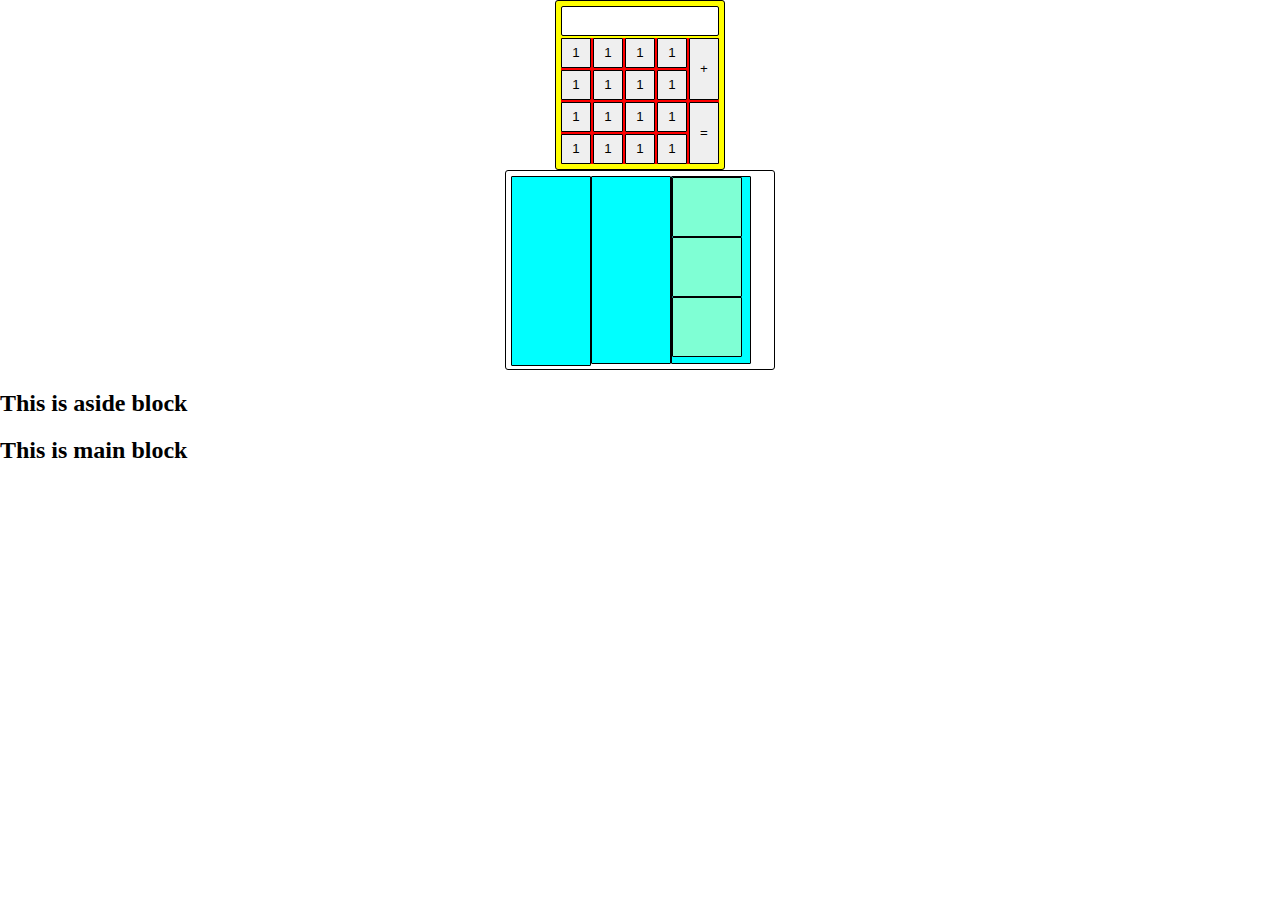
==== index.html @ 280ebdb2 "Spaces between buttons was added" ====
<!DOCTYPE html>
<html lang="en">
<head>
    <meta charset="UTF-8">
    <title>Title</title>
    <link rel="stylesheet" href="./styles.css">
</head>
<body>
<div class="calculator">
    <div class="calculator-window"></div>
    <div class="buttons-holder">
        <div class="buttons-container clearfix">
            <div class="w-80 f-left">
                <div class="btn-wrapper f-left">
                    <button class="calc-btn">1</button>
                </div>
                <div class="btn-wrapper f-left">
                    <button class="calc-btn">1</button>
                </div>
                <div class="btn-wrapper f-left">
                    <button class="calc-btn">1</button>
                </div>
                <div class="btn-wrapper f-left">
                    <button class="calc-btn">1</button>
                </div>
                <div class="btn-wrapper f-left">
                    <button class="calc-btn">1</button>
                </div>
                <div class="btn-wrapper f-left">
                    <button class="calc-btn">1</button>
                </div>
                <div class="btn-wrapper f-left">
                    <button class="calc-btn">1</button>
                </div>
                <div class="btn-wrapper f-left">
                    <button class="calc-btn">1</button>
                </div>
                <div class="btn-wrapper f-left">
                    <button class="calc-btn">1</button>
                </div>
                <div class="btn-wrapper f-left">
                    <button class="calc-btn">1</button>
                </div>
                <div class="btn-wrapper f-left">
                    <button class="calc-btn">1</button>
                </div>
                <div class="btn-wrapper f-left">
                    <button class="calc-btn">1</button>
                </div>
                <div class="btn-wrapper f-left">
                    <button class="calc-btn">1</button>
                </div>
                <div class="btn-wrapper f-left">
                    <button class="calc-btn">1</button>
                </div>
                <div class="btn-wrapper f-left">
                    <button class="calc-btn">1</button>
                </div>
                <div class="btn-wrapper f-left">
                    <button class="calc-btn">1</button>
                </div>
            </div>
            <div class="w-20 f-left">
                <div class="btn-wrapper f-left tall">
                    <button class="calc-btn tall">+</button>
                </div>
                <div class="btn-wrapper f-left tall">
                    <button class="calc-btn tall">=</button>
                </div>
            </div>
        </div>
    </div>
</div>
<div class="table">
    <div class="colm1">
    </div>
    <div class="colm2">
    </div>
    <div class="colm2">
        <div class="str">
        </div>
        <div class="str">
        </div>
        <div class="str">
        </div>
    </div>

</div>

<!--    Make container 1200 px width-->
<!--    Place aside and main blocks in one line-->
<!--    Make them the same height-->
<!--    Make aside 30% width-->
<!--    Make main with remaining width-->
<!--    Make them with borders and rounded corners-->
<!--    Make a space between aside and main with 20px-->
<!--    Place items blocks in one line and red background-->
<!--    Add any additional tags you need-->

<div class="container">
    <aside>
        <h2>This is aside block</h2>
    </aside>
    <main>
        <h2>This is main block</h2>
        <div class="item"></div>
        <div class="item"></div>
        <div class="item"></div>
    </main>
</div>

</body>
</html>
---- styles.css ----
/*Reset styles*/

* {
    box-sizing: border-box;
}

html, body {
    margin: 0;
    padding: 0;
}

/*Utils*/

.clearfix:before, .clearfix:after {
    content: ' ';
    display: block;
    clear: both;
    visibility: hidden;
    height: 0;
}

.w-80 {
    /*width: 80%;*/
    width: 128px;
}

.w-20 {
    width: 20%;
    width: 32px;
}

.f-left {
    float: left;
}

/*Main styles*/

.calculator {
    width: 170px;
    background: yellow;
    margin: auto;
    padding: 5px;
    border: 1px solid #000000;
    border-radius: 3px;
}

.calculator-window {
    height: 30px;
    border: 1px solid #000000;
    border-radius: 2px;
    background: #ffffff;
}

.buttons-holder {
    margin-top: 2px;
    width: 158px;
    height: 126px;
    overflow: hidden;
}


.buttons-container {
    margin: -1px;
    background: red;
}
.btn-wrapper {
    width: 32px;
    height: 32px;
    padding: 1px;
}

.calc-btn {
    width: 30px;
    height: 30px;
    border: 1px solid #000000;
    border-radius: 1px;
    text-align: center;
    padding: 0;
    line-height: 28px;
    display: block;
    cursor: pointer;
    transition: all 200ms linear;
}

.calc-btn:hover {
    box-shadow: inset 0 0 5px 2px #6a6a6a;
    /*background: aquamarine;*/
}

.calc-btn:active {
    outline: none;
    box-shadow: inset 0 0 10px 3px #6a6a6a;
    /*background: aqua;*/
}

.calc-btn:focus {
    outline: none;
}

.calc-btn.tall {
    height: 62px;
}

.btn-wrapper.tall {
    height: 64px;
}



.table {
    width: 270px;
    height: 200px;
    margin: auto;
    padding: 5px;
    border: 1px solid #000000;
    border-radius: 3px;
}

.colm1 {
    width: 80px;
    height: 190px;
    border: 1px solid #000000;
    background: aqua;
    border-radius: 1px;
    padding: 0;
    line-height: 28px;
    display: block;
    cursor: pointer;
    transition: all 200ms linear;
    float: left;

}

.colm2 {
    width: 80px;
    height: 100%;
    border: 1px solid #000000;
    background: aqua;
    border-radius: 1px;
    padding: 0;
    line-height: 28px;
    display: block;
    float: left;
}

.str {
    width: 70px;
    height: 60px;
    border: 1px solid #000000;
    background: aquamarine;
    border-radius: 1px;
    padding: 0;
    display: block;
}
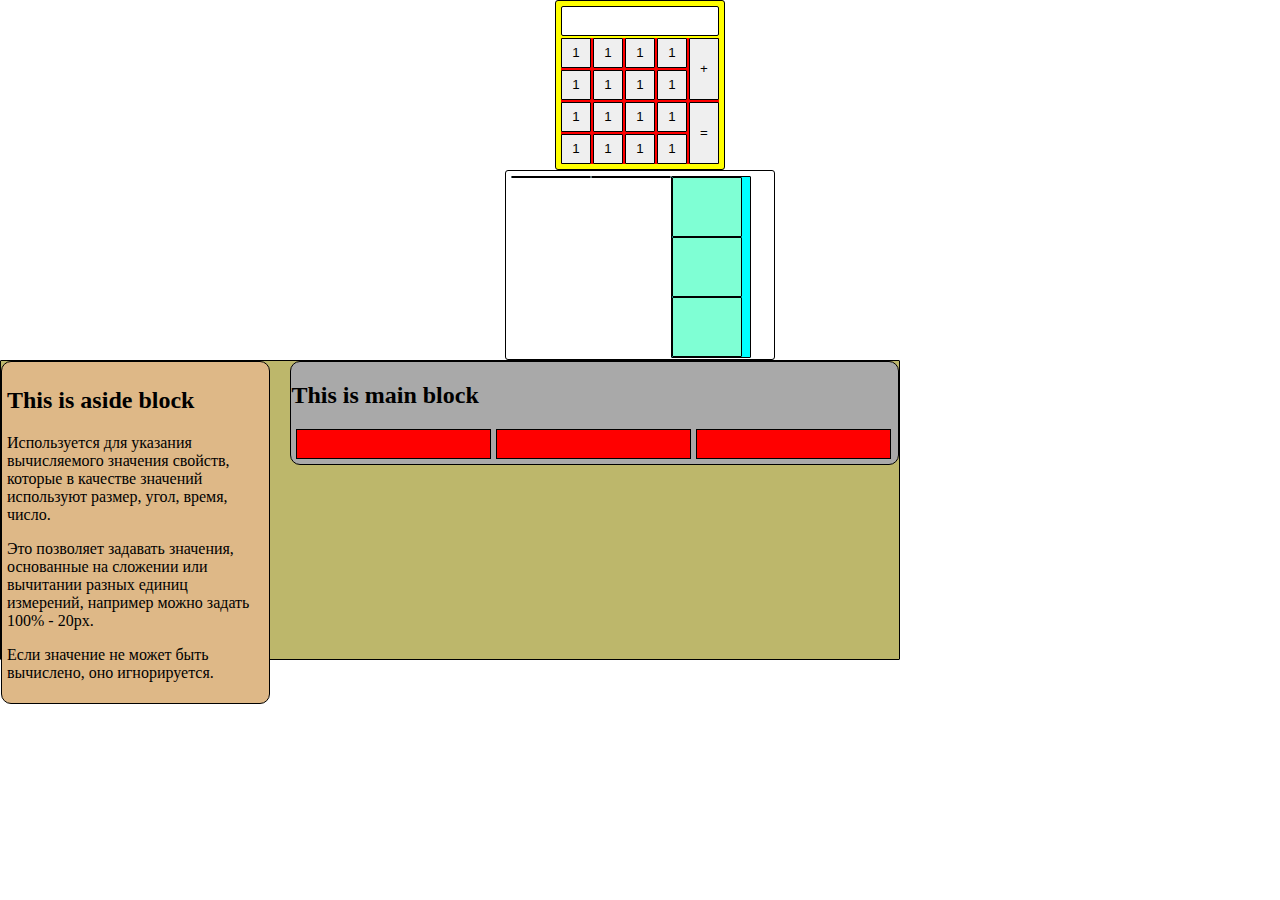
==== commit 52526d45: "task was done" ====
--- a/index.html
+++ b/index.html
@@ -98,10 +98,15 @@
 <!--    Add any additional tags you need-->
 
 <div class="container">
-    <aside>
+    <aside class="as">
         <h2>This is aside block</h2>
+        Используется для указания вычисляемого значения свойств, которые в качестве значений
+        используют размер, угол, время, число.<p/> Это позволяет задавать значения, основанные
+        на сложении или вычитании разных
+        единиц измерений, например можно задать 100% - 20px.<p/>
+        Если значение не может быть вычислено, оно игнорируется.
     </aside>
-    <main>
+    <main class="m">
         <h2>This is main block</h2>
         <div class="item"></div>
         <div class="item"></div>
--- a/styles.css
+++ b/styles.css
@@ -109,7 +109,7 @@
 
 .table {
     width: 270px;
-    height: 200px;
+    min-height: 190px;
     margin: auto;
     padding: 5px;
     border: 1px solid #000000;
@@ -118,7 +118,7 @@
 
 .colm1 {
     width: 80px;
-    height: 190px;
+    min-height: 50%;
     border: 1px solid #000000;
     background: aqua;
     border-radius: 1px;
@@ -133,7 +133,7 @@
 
 .colm2 {
     width: 80px;
-    height: 100%;
+    height: 50%;
     border: 1px solid #000000;
     background: aqua;
     border-radius: 1px;
@@ -151,4 +151,40 @@
     border-radius: 1px;
     padding: 0;
     display: block;
-}+}
+
+.container {
+    width: 900px;
+    height: 300px;
+    border: 1px solid #000000;
+    background: darkkhaki;
+    border-radius: 1px;
+}
+
+
+.as {
+    width: 30%;
+    background: burlywood;
+    border: 1px solid #000000;
+    border-radius: 10px 10px 10px 10px;
+    padding: 5px;
+    float: left;
+}
+.m {
+    width: calc(70% - 20px);
+    background: darkgray;
+    border: 1px solid #000000;
+    border-radius: 10px 10px 10px 10px;
+    float: left;
+    margin-left: 20px;
+}
+
+.item {
+    width: 195px;
+    height: 30px;
+    background: red;
+    border: 1px solid #000000;
+    float: left;
+    margin-left: 5px;
+    margin-bottom: 5px;
+}
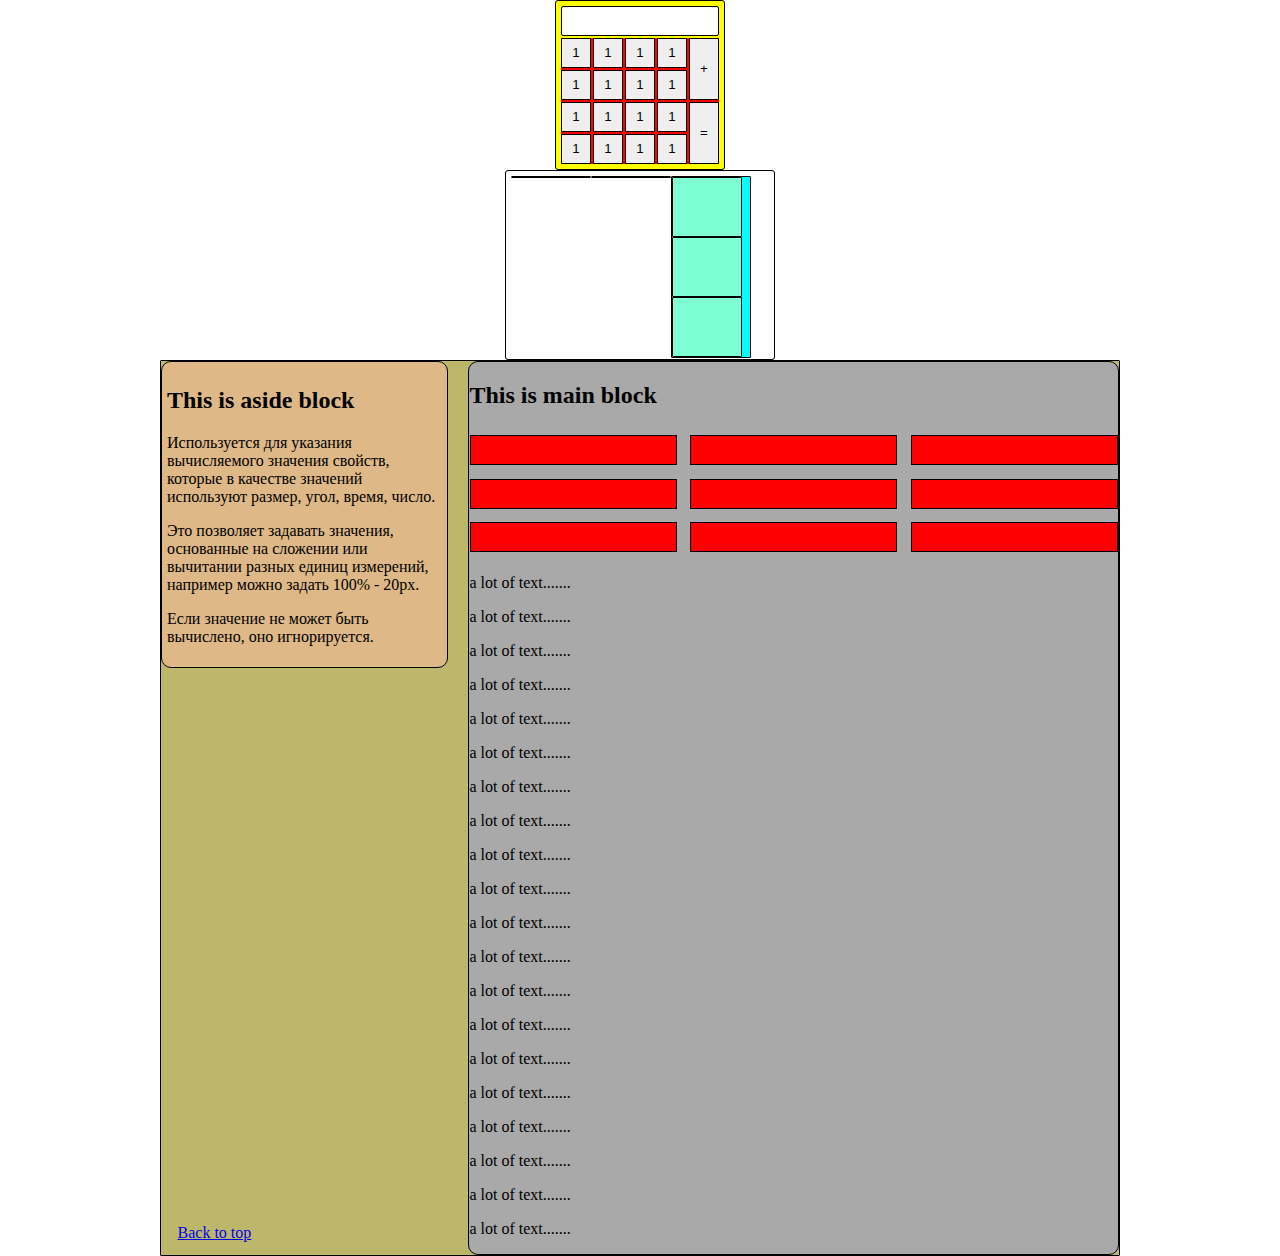
==== commit 02a0d00f: "Review" ====
--- a/index.html
+++ b/index.html
@@ -6,7 +6,7 @@
     <link rel="stylesheet" href="./styles.css">
 </head>
 <body>
-<div class="calculator">
+<div class="calculator" id="begin">
     <div class="calculator-window"></div>
     <div class="buttons-holder">
         <div class="buttons-container clearfix">
@@ -97,8 +97,8 @@
 <!--    Place items blocks in one line and red background-->
 <!--    Add any additional tags you need-->
 
-<div class="container">
-    <aside class="as">
+<div class="container clearfix">
+    <aside class="as f-left">
         <h2>This is aside block</h2>
         Используется для указания вычисляемого значения свойств, которые в качестве значений
         используют размер, угол, время, число.<p/> Это позволяет задавать значения, основанные
@@ -106,11 +106,40 @@
         единиц измерений, например можно задать 100% - 20px.<p/>
         Если значение не может быть вычислено, оно игнорируется.
     </aside>
-    <main class="m">
+    <main class="m f-left">
         <h2>This is main block</h2>
-        <div class="item"></div>
-        <div class="item"></div>
-        <div class="item"></div>
+        <div class="items-wrapper clearfix">
+            <div class="item f-left"></div>
+            <div class="item f-left"></div>
+            <div class="item f-left"></div>
+            <div class="item f-left"></div>
+            <div class="item f-left"></div>
+            <div class="item f-left"></div>
+            <div class="item f-left"></div>
+            <div class="item f-left"></div>
+            <div class="item f-left"></div>
+        </div>
+        <p>a lot of text.......</p>
+        <p>a lot of text.......</p>
+        <p>a lot of text.......</p>
+        <p>a lot of text.......</p>
+        <p>a lot of text.......</p>
+        <p>a lot of text.......</p>
+        <p>a lot of text.......</p>
+        <p>a lot of text.......</p>
+        <p>a lot of text.......</p>
+        <p>a lot of text.......</p>
+        <p>a lot of text.......</p>
+        <p>a lot of text.......</p>
+        <p>a lot of text.......</p>
+        <p>a lot of text.......</p>
+        <p>a lot of text.......</p>
+        <p>a lot of text.......</p>
+        <p>a lot of text.......</p>
+        <p>a lot of text.......</p>
+        <p>a lot of text.......</p>
+        <p>a lot of text.......</p>
+        <p class="back-to-top"><a href="#begin">Back to top</a></p>
     </main>
 </div>
 
--- a/styles.css
+++ b/styles.css
@@ -12,7 +12,7 @@
 /*Utils*/
 
 .clearfix:before, .clearfix:after {
-    content: ' ';
+    content: '';
     display: block;
     clear: both;
     visibility: hidden;
@@ -154,8 +154,9 @@
 }
 
 .container {
-    width: 900px;
-    height: 300px;
+    width: 75%;
+    margin: 0 auto;
+    /*height: 300px;*/
     border: 1px solid #000000;
     background: darkkhaki;
     border-radius: 1px;
@@ -168,7 +169,6 @@
     border: 1px solid #000000;
     border-radius: 10px 10px 10px 10px;
     padding: 5px;
-    float: left;
 }
 .m {
     width: calc(70% - 20px);
@@ -180,11 +180,22 @@
 }
 
 .item {
-    width: 195px;
+    width: calc((100% - 6%) / 3);
+    margin: 1%;
     height: 30px;
     background: red;
     border: 1px solid #000000;
-    float: left;
-    margin-left: 5px;
-    margin-bottom: 5px;
-}
+}
+
+.items-wrapper {
+    margin: 0 -1%;
+    /*width: 510px;*/
+}
+
+.back-to-top {
+    margin: 0;
+    margin-left: -45%;
+    height: 30px;
+    margin-top: -30px;
+}
+
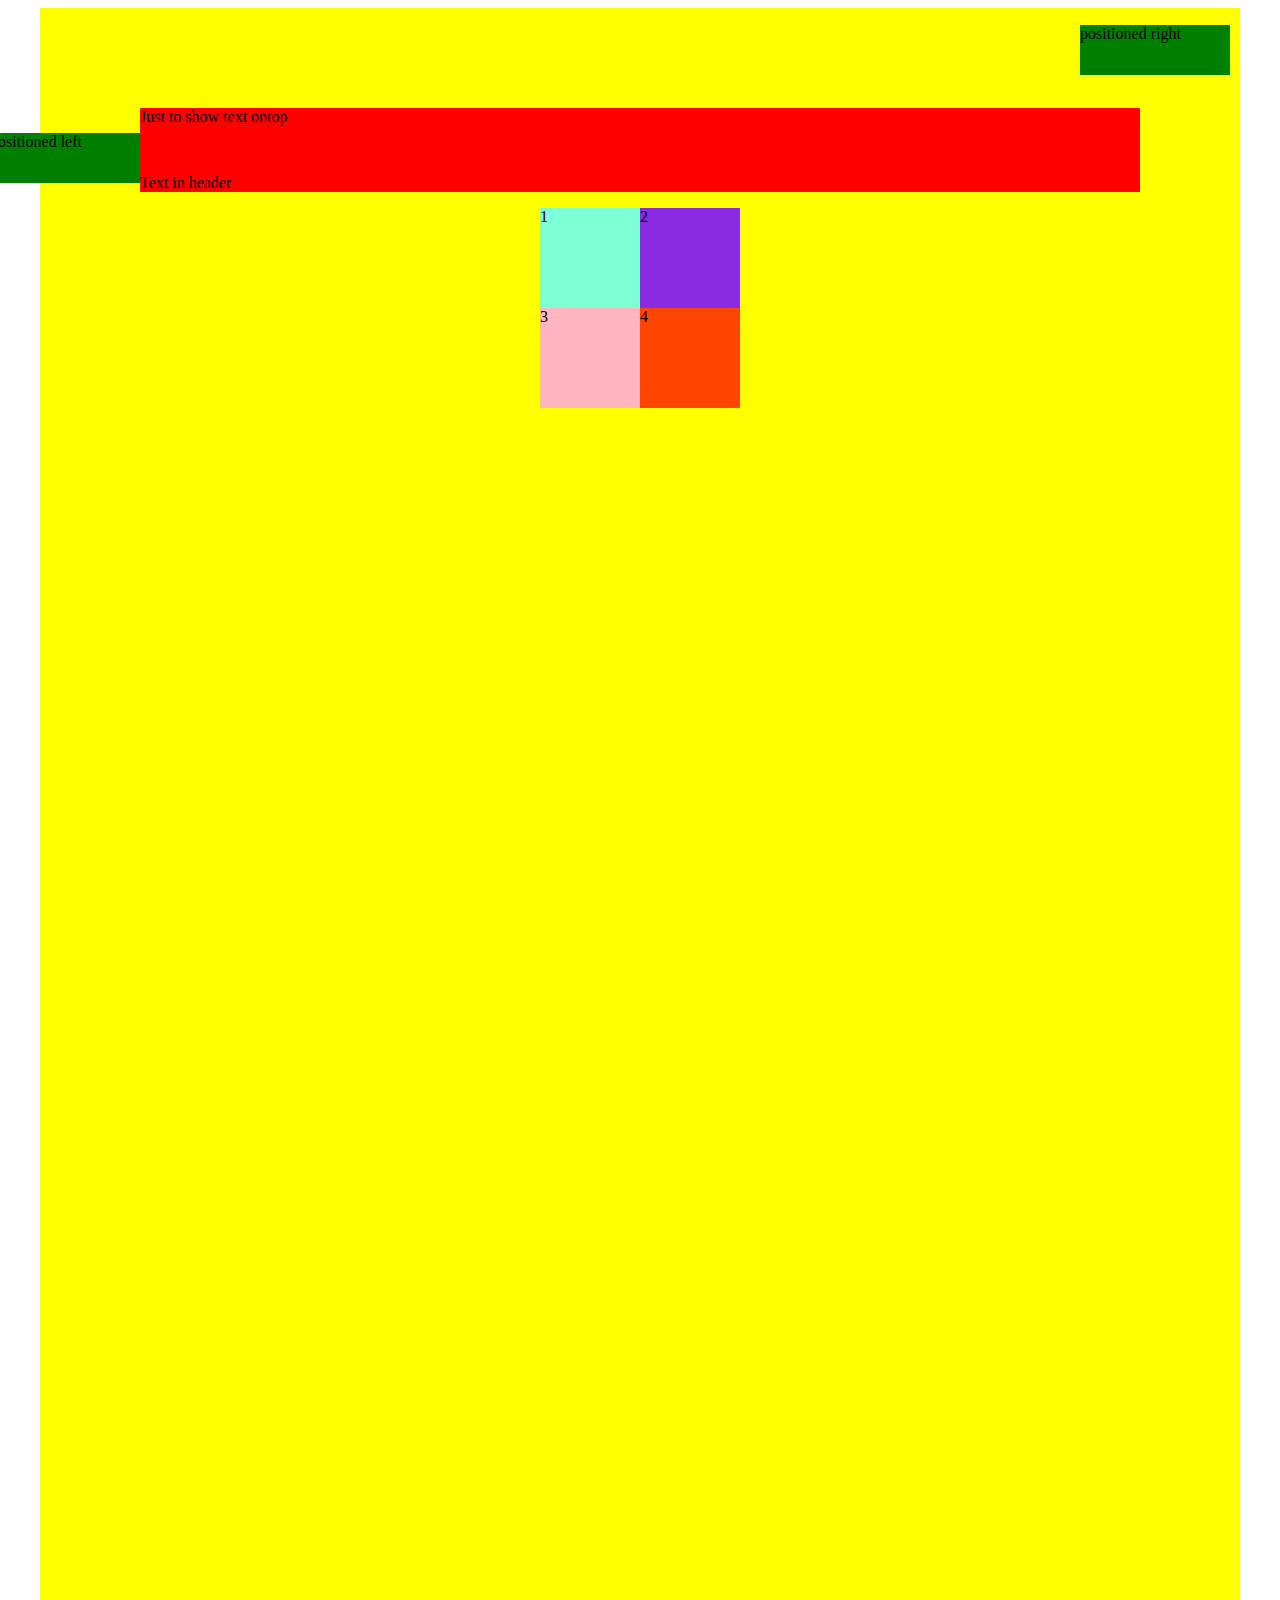
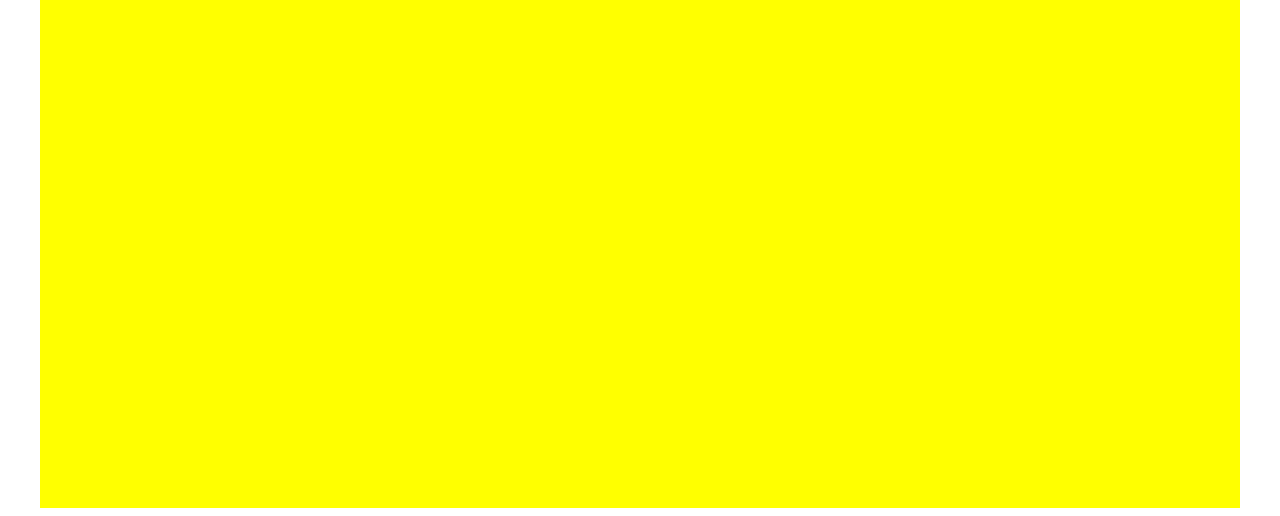
==== commit 6bc9a592: "squares were placed" ====
--- a/index.html
+++ b/index.html
@@ -6,142 +6,24 @@
     <link rel="stylesheet" href="./styles.css">
 </head>
 <body>
-<div class="calculator" id="begin">
-    <div class="calculator-window"></div>
-    <div class="buttons-holder">
-        <div class="buttons-container clearfix">
-            <div class="w-80 f-left">
-                <div class="btn-wrapper f-left">
-                    <button class="calc-btn">1</button>
-                </div>
-                <div class="btn-wrapper f-left">
-                    <button class="calc-btn">1</button>
-                </div>
-                <div class="btn-wrapper f-left">
-                    <button class="calc-btn">1</button>
-                </div>
-                <div class="btn-wrapper f-left">
-                    <button class="calc-btn">1</button>
-                </div>
-                <div class="btn-wrapper f-left">
-                    <button class="calc-btn">1</button>
-                </div>
-                <div class="btn-wrapper f-left">
-                    <button class="calc-btn">1</button>
-                </div>
-                <div class="btn-wrapper f-left">
-                    <button class="calc-btn">1</button>
-                </div>
-                <div class="btn-wrapper f-left">
-                    <button class="calc-btn">1</button>
-                </div>
-                <div class="btn-wrapper f-left">
-                    <button class="calc-btn">1</button>
-                </div>
-                <div class="btn-wrapper f-left">
-                    <button class="calc-btn">1</button>
-                </div>
-                <div class="btn-wrapper f-left">
-                    <button class="calc-btn">1</button>
-                </div>
-                <div class="btn-wrapper f-left">
-                    <button class="calc-btn">1</button>
-                </div>
-                <div class="btn-wrapper f-left">
-                    <button class="calc-btn">1</button>
-                </div>
-                <div class="btn-wrapper f-left">
-                    <button class="calc-btn">1</button>
-                </div>
-                <div class="btn-wrapper f-left">
-                    <button class="calc-btn">1</button>
-                </div>
-                <div class="btn-wrapper f-left">
-                    <button class="calc-btn">1</button>
-                </div>
+
+    <div class="container">
+        <header>
+            <div style="height: 50px;">Just to show text ontop</div>
+            <div class="position p-left">
+                positioned left
             </div>
-            <div class="w-20 f-left">
-                <div class="btn-wrapper f-left tall">
-                    <button class="calc-btn tall">+</button>
-                </div>
-                <div class="btn-wrapper f-left tall">
-                    <button class="calc-btn tall">=</button>
-                </div>
+            <div class="position p-right">
+                positioned right
             </div>
+            <p>Text in header</p>
+        </header>
+        <div class="wrapper">
+            <div class="two">2</div>
+            <div class="one">1</div>
+            <div class="four">4</div>
+            <div class="three">3</div>
         </div>
     </div>
-</div>
-<div class="table">
-    <div class="colm1">
-    </div>
-    <div class="colm2">
-    </div>
-    <div class="colm2">
-        <div class="str">
-        </div>
-        <div class="str">
-        </div>
-        <div class="str">
-        </div>
-    </div>
-
-</div>
-
-<!--    Make container 1200 px width-->
-<!--    Place aside and main blocks in one line-->
-<!--    Make them the same height-->
-<!--    Make aside 30% width-->
-<!--    Make main with remaining width-->
-<!--    Make them with borders and rounded corners-->
-<!--    Make a space between aside and main with 20px-->
-<!--    Place items blocks in one line and red background-->
-<!--    Add any additional tags you need-->
-
-<div class="container clearfix">
-    <aside class="as f-left">
-        <h2>This is aside block</h2>
-        Используется для указания вычисляемого значения свойств, которые в качестве значений
-        используют размер, угол, время, число.<p/> Это позволяет задавать значения, основанные
-        на сложении или вычитании разных
-        единиц измерений, например можно задать 100% - 20px.<p/>
-        Если значение не может быть вычислено, оно игнорируется.
-    </aside>
-    <main class="m f-left">
-        <h2>This is main block</h2>
-        <div class="items-wrapper clearfix">
-            <div class="item f-left"></div>
-            <div class="item f-left"></div>
-            <div class="item f-left"></div>
-            <div class="item f-left"></div>
-            <div class="item f-left"></div>
-            <div class="item f-left"></div>
-            <div class="item f-left"></div>
-            <div class="item f-left"></div>
-            <div class="item f-left"></div>
-        </div>
-        <p>a lot of text.......</p>
-        <p>a lot of text.......</p>
-        <p>a lot of text.......</p>
-        <p>a lot of text.......</p>
-        <p>a lot of text.......</p>
-        <p>a lot of text.......</p>
-        <p>a lot of text.......</p>
-        <p>a lot of text.......</p>
-        <p>a lot of text.......</p>
-        <p>a lot of text.......</p>
-        <p>a lot of text.......</p>
-        <p>a lot of text.......</p>
-        <p>a lot of text.......</p>
-        <p>a lot of text.......</p>
-        <p>a lot of text.......</p>
-        <p>a lot of text.......</p>
-        <p>a lot of text.......</p>
-        <p>a lot of text.......</p>
-        <p>a lot of text.......</p>
-        <p>a lot of text.......</p>
-        <p class="back-to-top"><a href="#begin">Back to top</a></p>
-    </main>
-</div>
-
 </body>
 </html>--- a/styles.css
+++ b/styles.css
@@ -1,201 +1,75 @@
-/*Reset styles*/
-
-* {
-    box-sizing: border-box;
+header {
+    width: 1000px;
+    /*height: 100px;*/
+    margin: 50px auto 0;
+    background: red;
+    position: relative;
 }
 
-html, body {
-    margin: 0;
-    padding: 0;
-}
-
-/*Utils*/
-
-.clearfix:before, .clearfix:after {
-    content: '';
-    display: block;
-    clear: both;
-    visibility: hidden;
-    height: 0;
-}
-
-.w-80 {
-    /*width: 80%;*/
-    width: 128px;
-}
-
-.w-20 {
-    width: 20%;
-    width: 32px;
-}
-
-.f-left {
-    float: left;
-}
-
-/*Main styles*/
-
-.calculator {
-    width: 170px;
+.container {
+    width: 1200px;
+    height: 2000px;
+    margin: 0 auto;
+    padding: 50px 0;
     background: yellow;
-    margin: auto;
-    padding: 5px;
-    border: 1px solid #000000;
-    border-radius: 3px;
-}
-
-.calculator-window {
-    height: 30px;
-    border: 1px solid #000000;
-    border-radius: 2px;
-    background: #ffffff;
-}
-
-.buttons-holder {
-    margin-top: 2px;
-    width: 158px;
-    height: 126px;
-    overflow: hidden;
-}
-
-
-.buttons-container {
-    margin: -1px;
-    background: red;
-}
-.btn-wrapper {
-    width: 32px;
-    height: 32px;
-    padding: 1px;
-}
-
-.calc-btn {
-    width: 30px;
-    height: 30px;
-    border: 1px solid #000000;
-    border-radius: 1px;
-    text-align: center;
-    padding: 0;
-    line-height: 28px;
-    display: block;
-    cursor: pointer;
-    transition: all 200ms linear;
-}
-
-.calc-btn:hover {
-    box-shadow: inset 0 0 5px 2px #6a6a6a;
-    /*background: aquamarine;*/
-}
-
-.calc-btn:active {
-    outline: none;
-    box-shadow: inset 0 0 10px 3px #6a6a6a;
-    /*background: aqua;*/
-}
-
-.calc-btn:focus {
-    outline: none;
-}
-
-.calc-btn.tall {
-    height: 62px;
-}
-
-.btn-wrapper.tall {
-    height: 64px;
-}
-
-
-
-.table {
-    width: 270px;
-    min-height: 190px;
-    margin: auto;
-    padding: 5px;
-    border: 1px solid #000000;
-    border-radius: 3px;
-}
-
-.colm1 {
-    width: 80px;
-    min-height: 50%;
-    border: 1px solid #000000;
-    background: aqua;
-    border-radius: 1px;
-    padding: 0;
-    line-height: 28px;
-    display: block;
-    cursor: pointer;
-    transition: all 200ms linear;
-    float: left;
 
 }
 
-.colm2 {
-    width: 80px;
-    height: 50%;
-    border: 1px solid #000000;
-    background: aqua;
-    border-radius: 1px;
-    padding: 0;
-    line-height: 28px;
-    display: block;
-    float: left;
+.position {
+    width: 150px;
+    height: 50px;
+    background: green;
 }
 
-.str {
-    width: 70px;
-    height: 60px;
-    border: 1px solid #000000;
-    background: aquamarine;
-    border-radius: 1px;
-    padding: 0;
-    display: block;
+.p-left {
+    position: absolute;
+    left: -150px;
+    top: 25px;
+    /*z-index: 100;*/
+    /*left: 50px;*/
+    /*top: -25px;*/
+}
+.p-right {
+    position: fixed;
+    top:25px;
+    right: 50px;
 }
 
-.container {
-    width: 75%;
+.wrapper {
+    width: 200px;
     margin: 0 auto;
-    /*height: 300px;*/
-    border: 1px solid #000000;
-    background: darkkhaki;
-    border-radius: 1px;
+    height: 200px;
+    position: relative;
+    background: coral;
 }
 
-
-.as {
-    width: 30%;
-    background: burlywood;
-    border: 1px solid #000000;
-    border-radius: 10px 10px 10px 10px;
-    padding: 5px;
-}
-.m {
-    width: calc(70% - 20px);
-    background: darkgray;
-    border: 1px solid #000000;
-    border-radius: 10px 10px 10px 10px;
-    float: left;
-    margin-left: 20px;
+.wrapper > div {
+    position: absolute;
+    width: 100px;
+    height: 100px;
 }
 
-.item {
-    width: calc((100% - 6%) / 3);
-    margin: 1%;
-    height: 30px;
-    background: red;
-    border: 1px solid #000000;
+.one {
+    background: aquamarine;
+    position: absolute;
+    right: 100px;
 }
 
-.items-wrapper {
-    margin: 0 -1%;
-    /*width: 510px;*/
+.two {
+    background: blueviolet;
+    position: absolute;
+    left: 100px;
 }
 
-.back-to-top {
-    margin: 0;
-    margin-left: -45%;
-    height: 30px;
-    margin-top: -30px;
+.three {
+    background: lightpink;
+    position: absolute;
+    top: 100px;
 }
 
+.four {
+    background: orangered;
+    position: absolute;
+    top: 100px;
+    left: 100px;
+}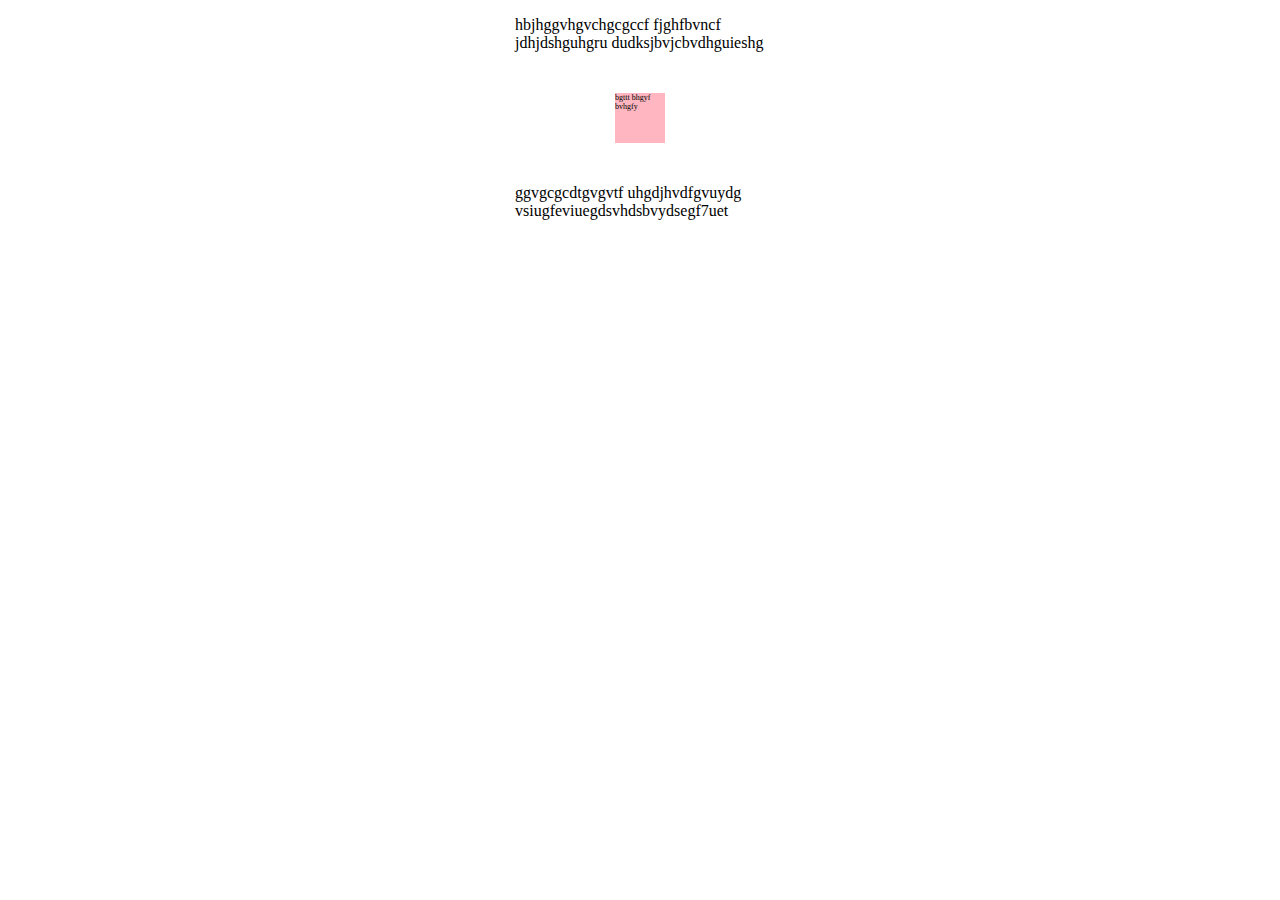
==== commit 51a5d4cc: "transition and flex was learned" ====
--- a/index.html
+++ b/index.html
@@ -6,24 +6,13 @@
     <link rel="stylesheet" href="./styles.css">
 </head>
 <body>
+ <div class="conteiner">
+    <p>hbjhggvhgvchgcgccf   fjghfbvncf jdhjdshguhgru dudksjbvjcbvdhguieshg</p>
+    <div class="form">
+        bgttt bhgyf bvhgfy
+    </div>
+     <p>ggvgcgcdtgvgvtf uhgdjhvdfgvuydg  vsiugfeviuegdsvhdsbvydsegf7uet</p>
+</div>
 
-    <div class="container">
-        <header>
-            <div style="height: 50px;">Just to show text ontop</div>
-            <div class="position p-left">
-                positioned left
-            </div>
-            <div class="position p-right">
-                positioned right
-            </div>
-            <p>Text in header</p>
-        </header>
-        <div class="wrapper">
-            <div class="two">2</div>
-            <div class="one">1</div>
-            <div class="four">4</div>
-            <div class="three">3</div>
-        </div>
-    </div>
 </body>
 </html>--- a/styles.css
+++ b/styles.css
@@ -1,75 +1,18 @@
-header {
-    width: 1000px;
-    /*height: 100px;*/
-    margin: 50px auto 0;
-    background: red;
-    position: relative;
+.form {
+    width: 100px;
+    height: 100px;
+    background: lightpink;
+    margin: auto;
+    transition: 3s;
+    transform: scale(0.5);
 }
 
-.container {
-    width: 1200px;
-    height: 2000px;
-    margin: 0 auto;
-    padding: 50px 0;
-    background: yellow;
-
-}
-
-.position {
-    width: 150px;
-    height: 50px;
-    background: green;
-}
-
-.p-left {
-    position: absolute;
-    left: -150px;
-    top: 25px;
-    /*z-index: 100;*/
-    /*left: 50px;*/
-    /*top: -25px;*/
-}
-.p-right {
-    position: fixed;
-    top:25px;
-    right: 50px;
-}
-
-.wrapper {
-    width: 200px;
-    margin: 0 auto;
-    height: 200px;
-    position: relative;
+.form:hover {
+    transform: scale(1.5);
     background: coral;
 }
 
-.wrapper > div {
-    position: absolute;
-    width: 100px;
-    height: 100px;
-}
-
-.one {
-    background: aquamarine;
-    position: absolute;
-    right: 100px;
-}
-
-.two {
-    background: blueviolet;
-    position: absolute;
-    left: 100px;
-}
-
-.three {
-    background: lightpink;
-    position: absolute;
-    top: 100px;
-}
-
-.four {
-    background: orangered;
-    position: absolute;
-    top: 100px;
-    left: 100px;
+.conteiner {
+    width: 250px;
+    margin: auto;
 }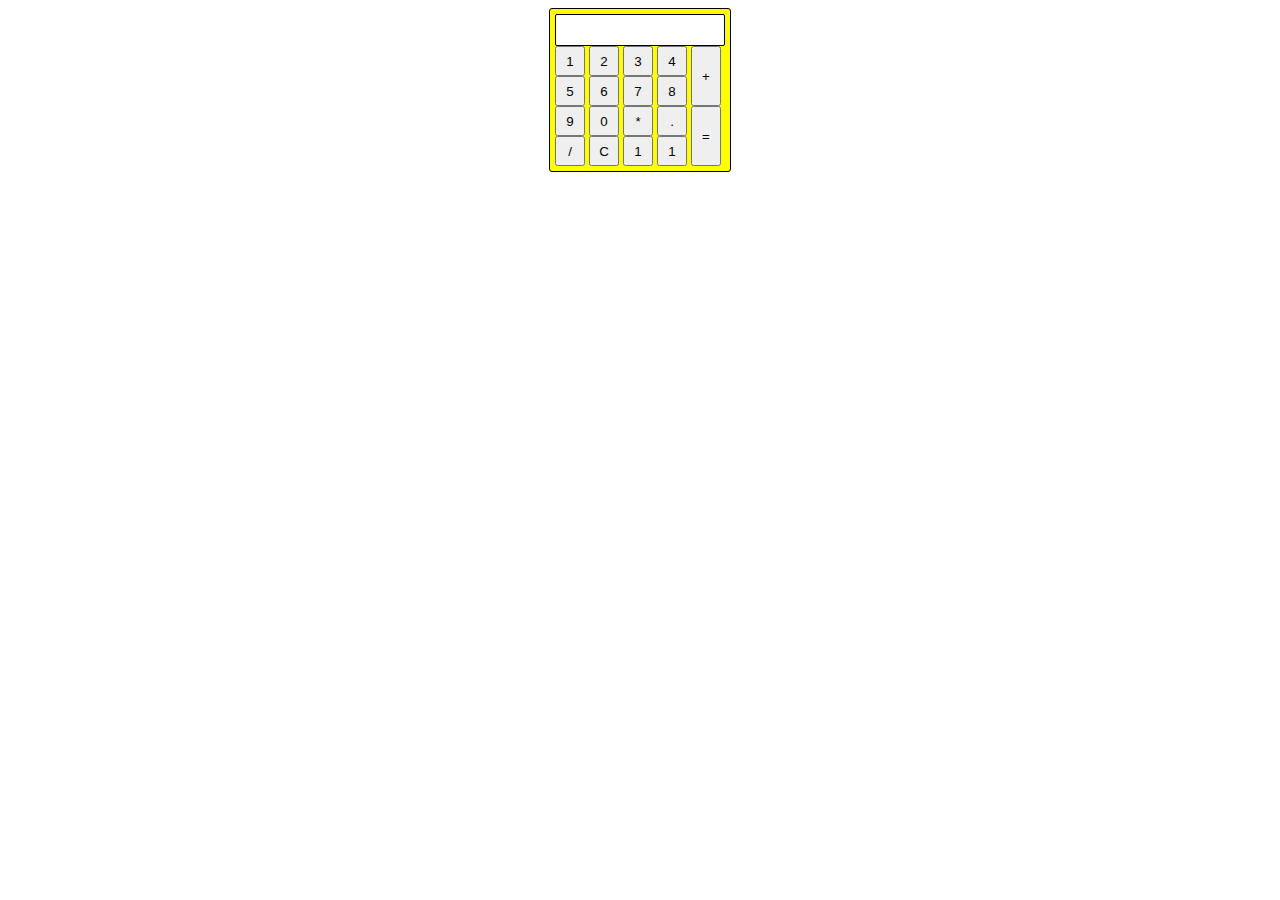
==== commit 0848071e: "flex" ====
--- a/index.html
+++ b/index.html
@@ -6,13 +6,33 @@
     <link rel="stylesheet" href="./styles.css">
 </head>
 <body>
- <div class="conteiner">
-    <p>hbjhggvhgvchgcgccf   fjghfbvncf jdhjdshguhgru dudksjbvjcbvdhguieshg</p>
-    <div class="form">
-        bgttt bhgyf bvhgfy
+</html><div class="calculator">
+    <div class="calculator-window"></div>
+    <div class="buttons-holder">
+        <div class="flex-buttons-container">
+            <div class="w1">
+                <button class="calc-btn">1</button>
+                <button class="calc-btn">2</button>
+                <button class="calc-btn">3</button>
+                <button class="calc-btn">4</button>
+                <button class="calc-btn">5</button>
+                <button class="calc-btn">6</button>
+                <button class="calc-btn">7</button>
+                <button class="calc-btn">8</button>
+                <button class="calc-btn">9</button>
+                <button class="calc-btn">0</button>
+                <button class="calc-btn">*</button>
+                <button class="calc-btn">.</button>
+                <button class="calc-btn">/</button>
+                <button class="calc-btn">С</button>
+                <button class="calc-btn">1</button>
+                <button class="calc-btn">1</button>
+            </div>
+            <div class="w2">
+                <button class="calc-btn tall">+</button>
+                <button class="calc-btn tall">=</button>
+            </div>
+        </div>
     </div>
-     <p>ggvgcgcdtgvgvtf uhgdjhvdfgvuydg  vsiugfeviuegdsvhdsbvydsegf7uet</p>
 </div>
-
 </body>
-</html>--- a/styles.css
+++ b/styles.css
@@ -1,18 +1,45 @@
-.form {
-    width: 100px;
-    height: 100px;
-    background: lightpink;
+
+.calculator {
+    width: 170px;
+    background: yellow;
     margin: auto;
-    transition: 3s;
-    transform: scale(0.5);
+    padding: 5px;
+    border: 1px solid #000000;
+    border-radius: 3px;
 }
 
-.form:hover {
-    transform: scale(1.5);
-    background: coral;
+
+.calculator-window {
+    height: 30px;
+    border: 1px solid #000000;
+    border-radius: 2px;
+    background: #ffffff;
 }
 
-.conteiner {
-    width: 250px;
-    margin: auto;
+.calc-btn {
+    width: 30px;
+    height: 30px;
+    /*flex: 1 0 30px;*/
+}
+
+.flex-buttons-container {
+    display: flex;
+    align-items: stretch;
+}
+
+.w1 {
+    width: 80%;
+    justify-content: space-between;
+}
+
+.w2 {
+    width: 20%;
+    flex-direction: column;
+    /*align-content: stretch;*/
+    /*flex-grow: 1;*/
+    justify-content: space-between;
+}
+
+.tall {
+    height: 60px;
 }